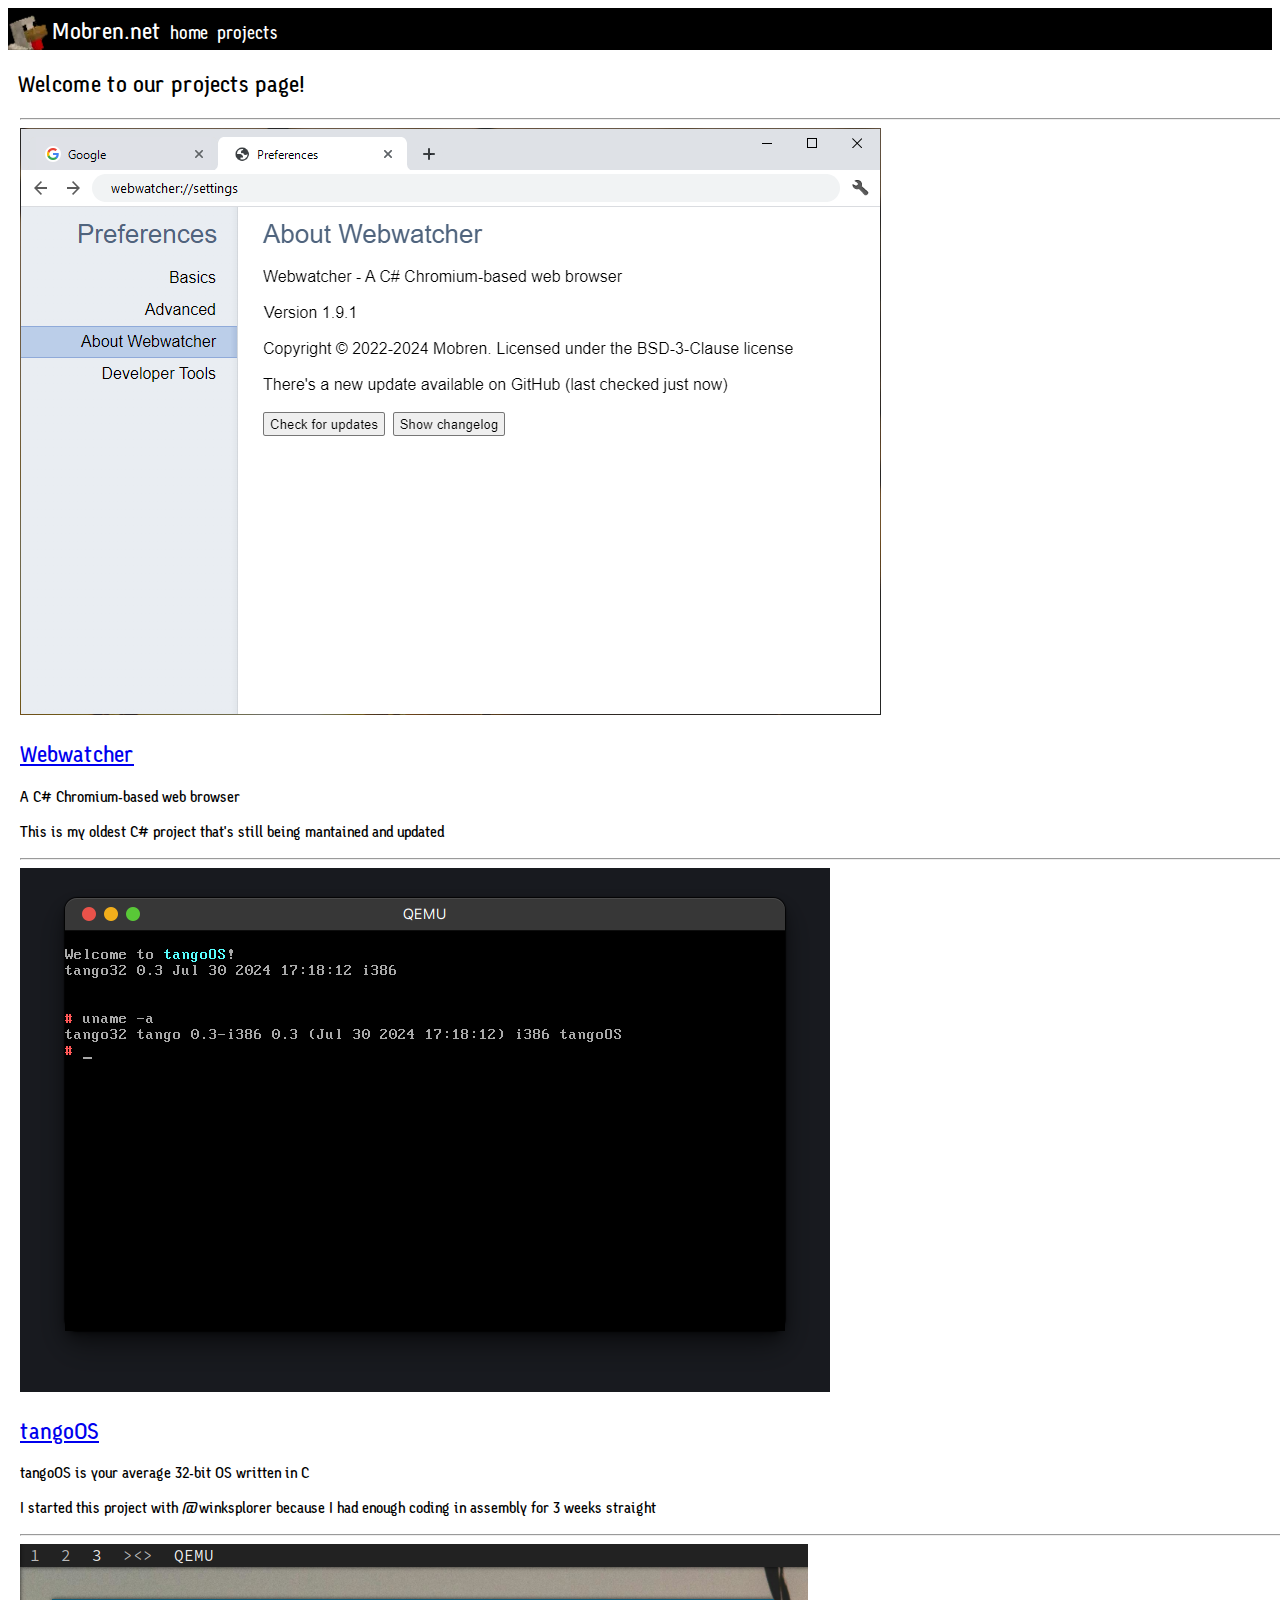
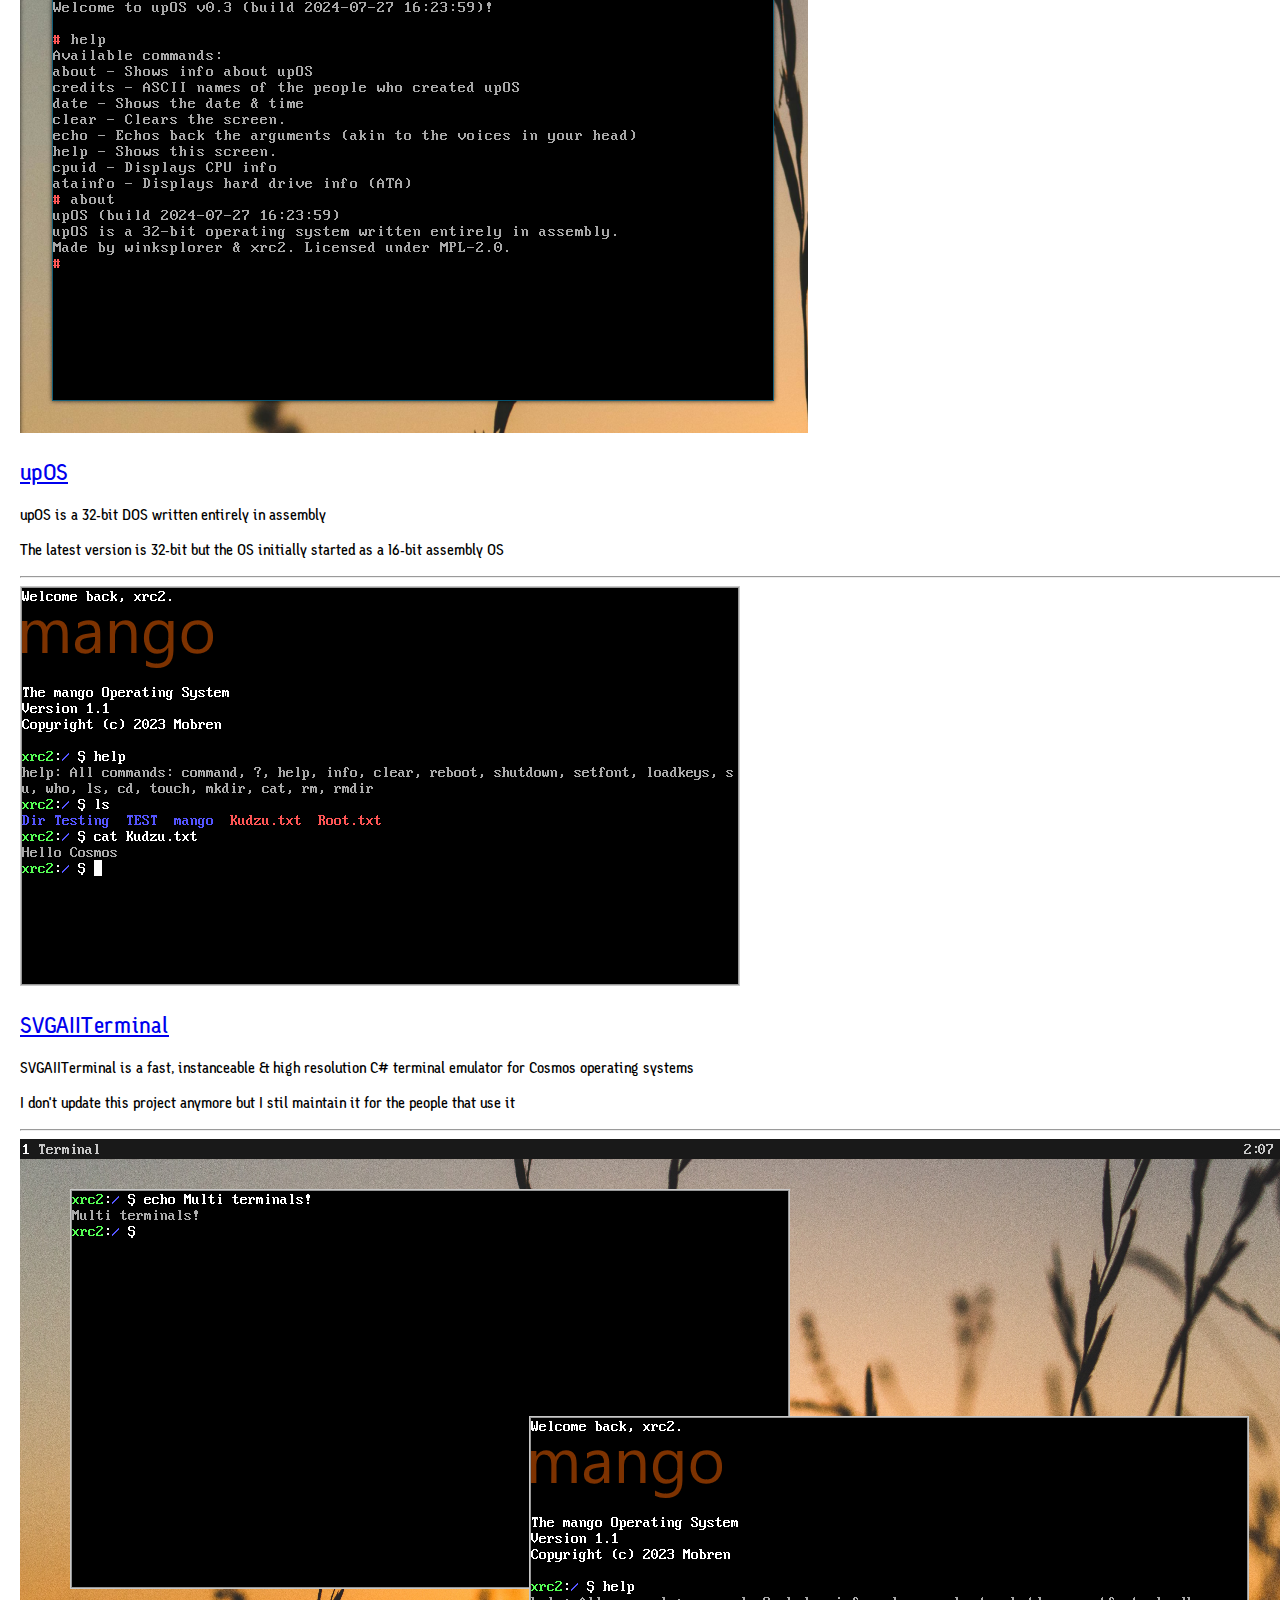
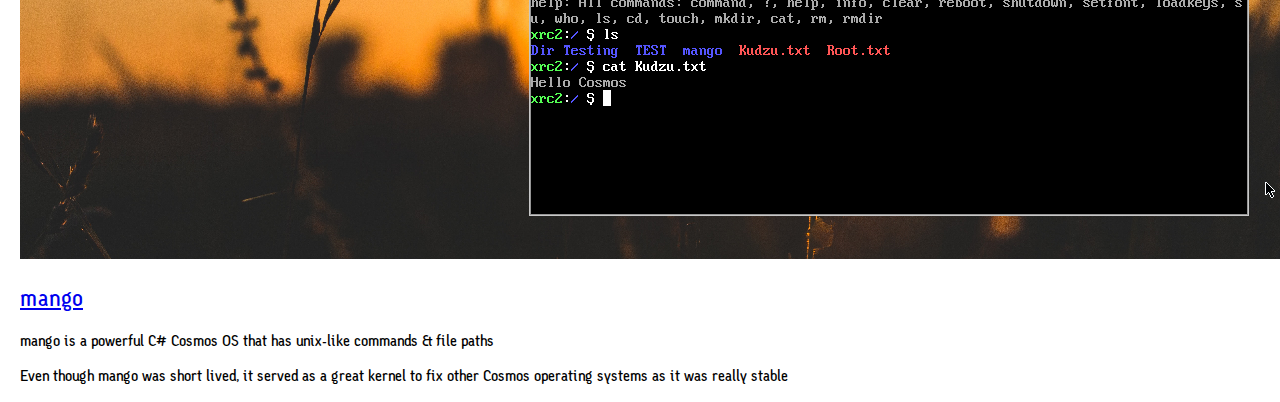
==== projects.html @ 7e802a9a "Add projects part 1" ====
<!DOCTYPE html>
<html>
    <head>
        <meta charset="utf-8">
        <title>homepage - mobren.net</title>
        <link href='style.css' rel="stylesheet">
    </head>

    <body>
        <header style="background-color:black; height:42px">
            <div>
                <img src="assets/logo.webp">
                <h2 style="display:inline-block; position:relative; top:-11px; color:white;">Mobren.net</h2>
                <h3 style="display:inline-block; position:relative; top:-11px; left:5px;"><a style="color:white; text-decoration: none;" href="index.html">home</a></h3>
                <h3 style="display:inline-block; position:relative; top:-11px; left:10px;"><a style="color:white; text-decoration: none;" href="projects.html">projects</a></h3>
            </div>
        </header>

        <div style="position:relative; left: 12px">
            <h2 style="position:relative; left:-2px">Welcome to our projects page!</h2>
            <hr>
            <div>
                <img src="assets/Webwatcher.png">
                <h2><a href="https://github.com/9xbt/Webwatcher">Webwatcher</a><br></h2>
                <p>A C# Chromium-based web browser</p>
                <p>This is my oldest C# project that's still being mantained and updated</p>
            </div>
            <hr>
            <div>
                <img src="assets/tangoOS.png">
                <h2><a href="https://github.com/9xbt/tangoOS">tangoOS</a><br></h2>
                <p>tangoOS is your average 32-bit OS written in C</p>
                <p>I started this project with @winksplorer because I had enough coding in assembly for 3 weeks straight</p>
            </div>
            <hr>
            <div>
                <img src="assets/upOS.png">
                <h2><a href="https://github.com/9xbt/upOS">upOS</a><br></h2>
                <p>upOS is a 32-bit DOS written entirely in assembly</p>
                <p>The latest version is 32-bit but the OS initially started as a 16-bit assembly OS</p>
            </div>
            <hr>
            <div>
                <img src="assets/SVGAIITerminal.png">
                <h2><a href="https://github.com/9xbt/SVGAIITerminal">SVGAIITerminal</a><br></h2>
                <p>SVGAIITerminal is a fast, instanceable & high resolution C# terminal emulator for Cosmos operating systems</p>
                <p>I don't update this project anymore but I stil maintain it for the people that use it</p>
            </div>
            <hr>
            <div>
                <img src="assets/mango.png">
                <h2><a href="https://github.com/9xbt/mango">mango</a><br></h2>
                <p>mango is a powerful C# Cosmos OS that has unix-like commands & file paths</p>
                <p>Even though mango was short lived, it served as a great kernel to fix other Cosmos operating systems as it was really stable</p>
            </div>
        </div>
    </body>
</html>
---- style.css ----
@font-face {
	font-family: 'SGI';
    src: url("assets/SGI-Bold.ttf") format(truetype);
    font-weight: bold;
}

body {
    font-family: 'SGI';
}
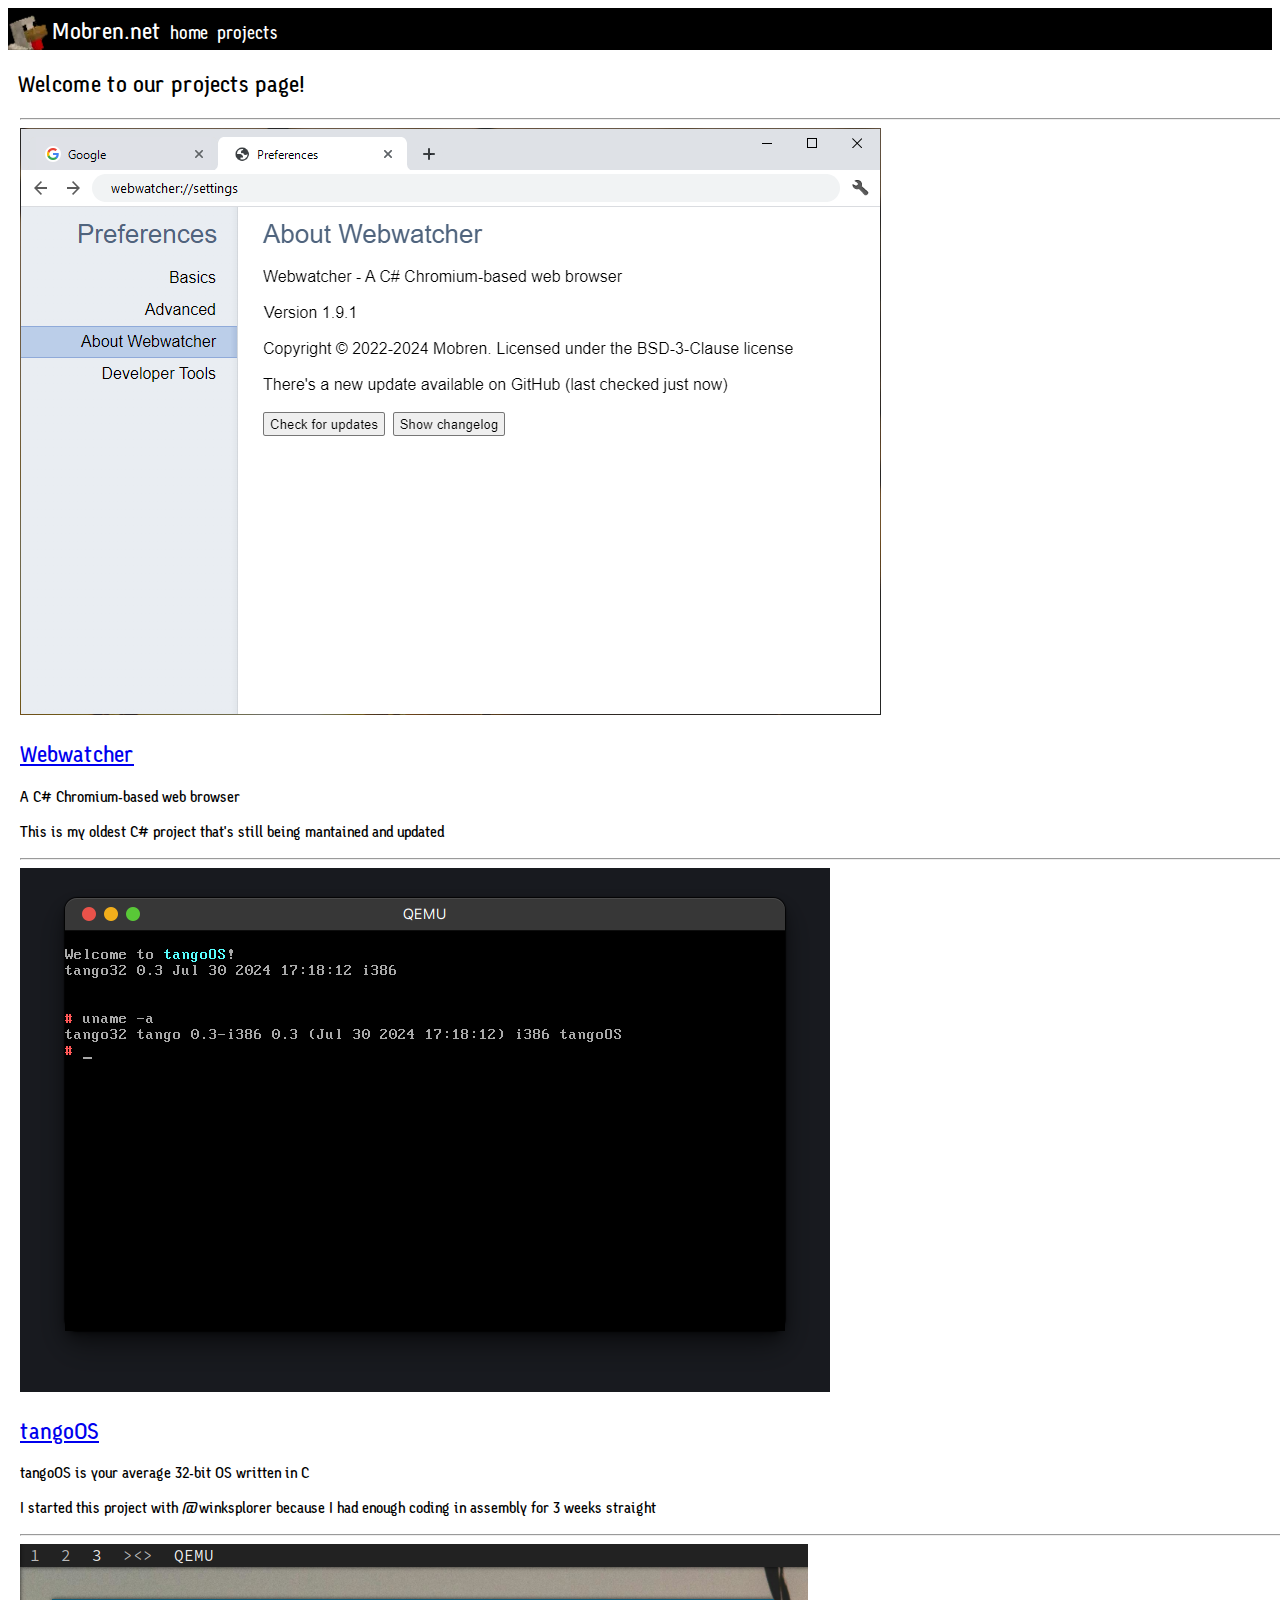
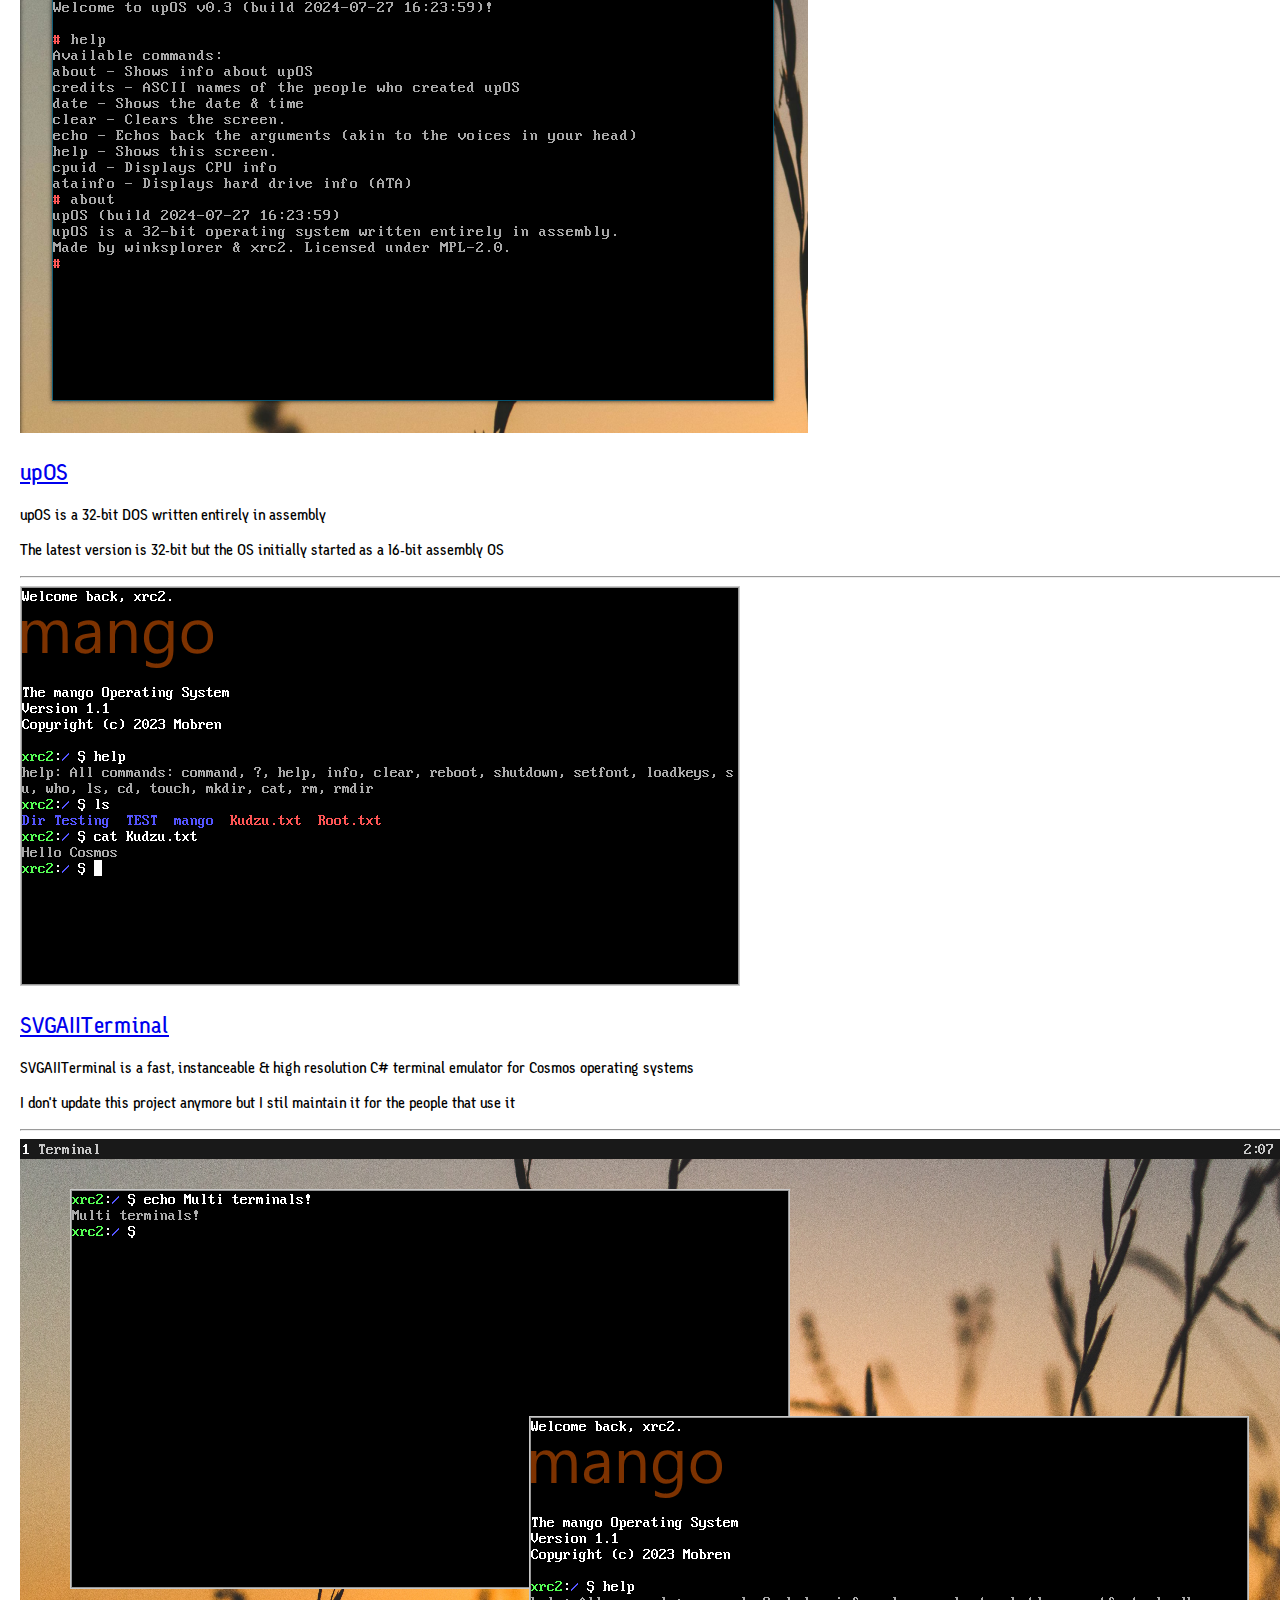
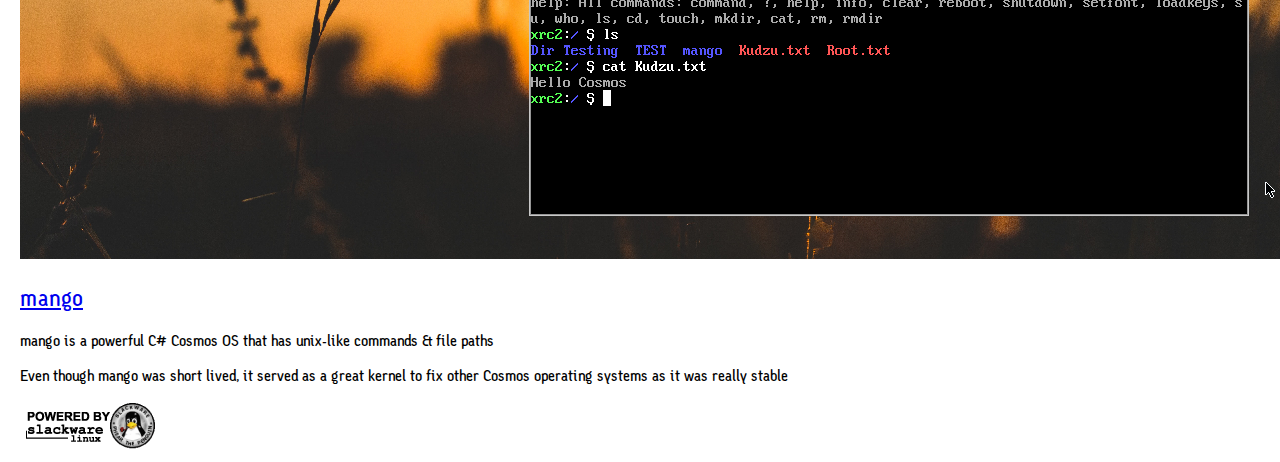
==== commit 6749dc80: "slackware" ====
--- a/projects.html
+++ b/projects.html
@@ -53,6 +53,8 @@
                 <p>mango is a powerful C# Cosmos OS that has unix-like commands & file paths</p>
                 <p>Even though mango was short lived, it served as a great kernel to fix other Cosmos operating systems as it was really stable</p>
             </div>
+
+            <img src="assets/slackpow.gif">
         </div>
     </body>
 </html>
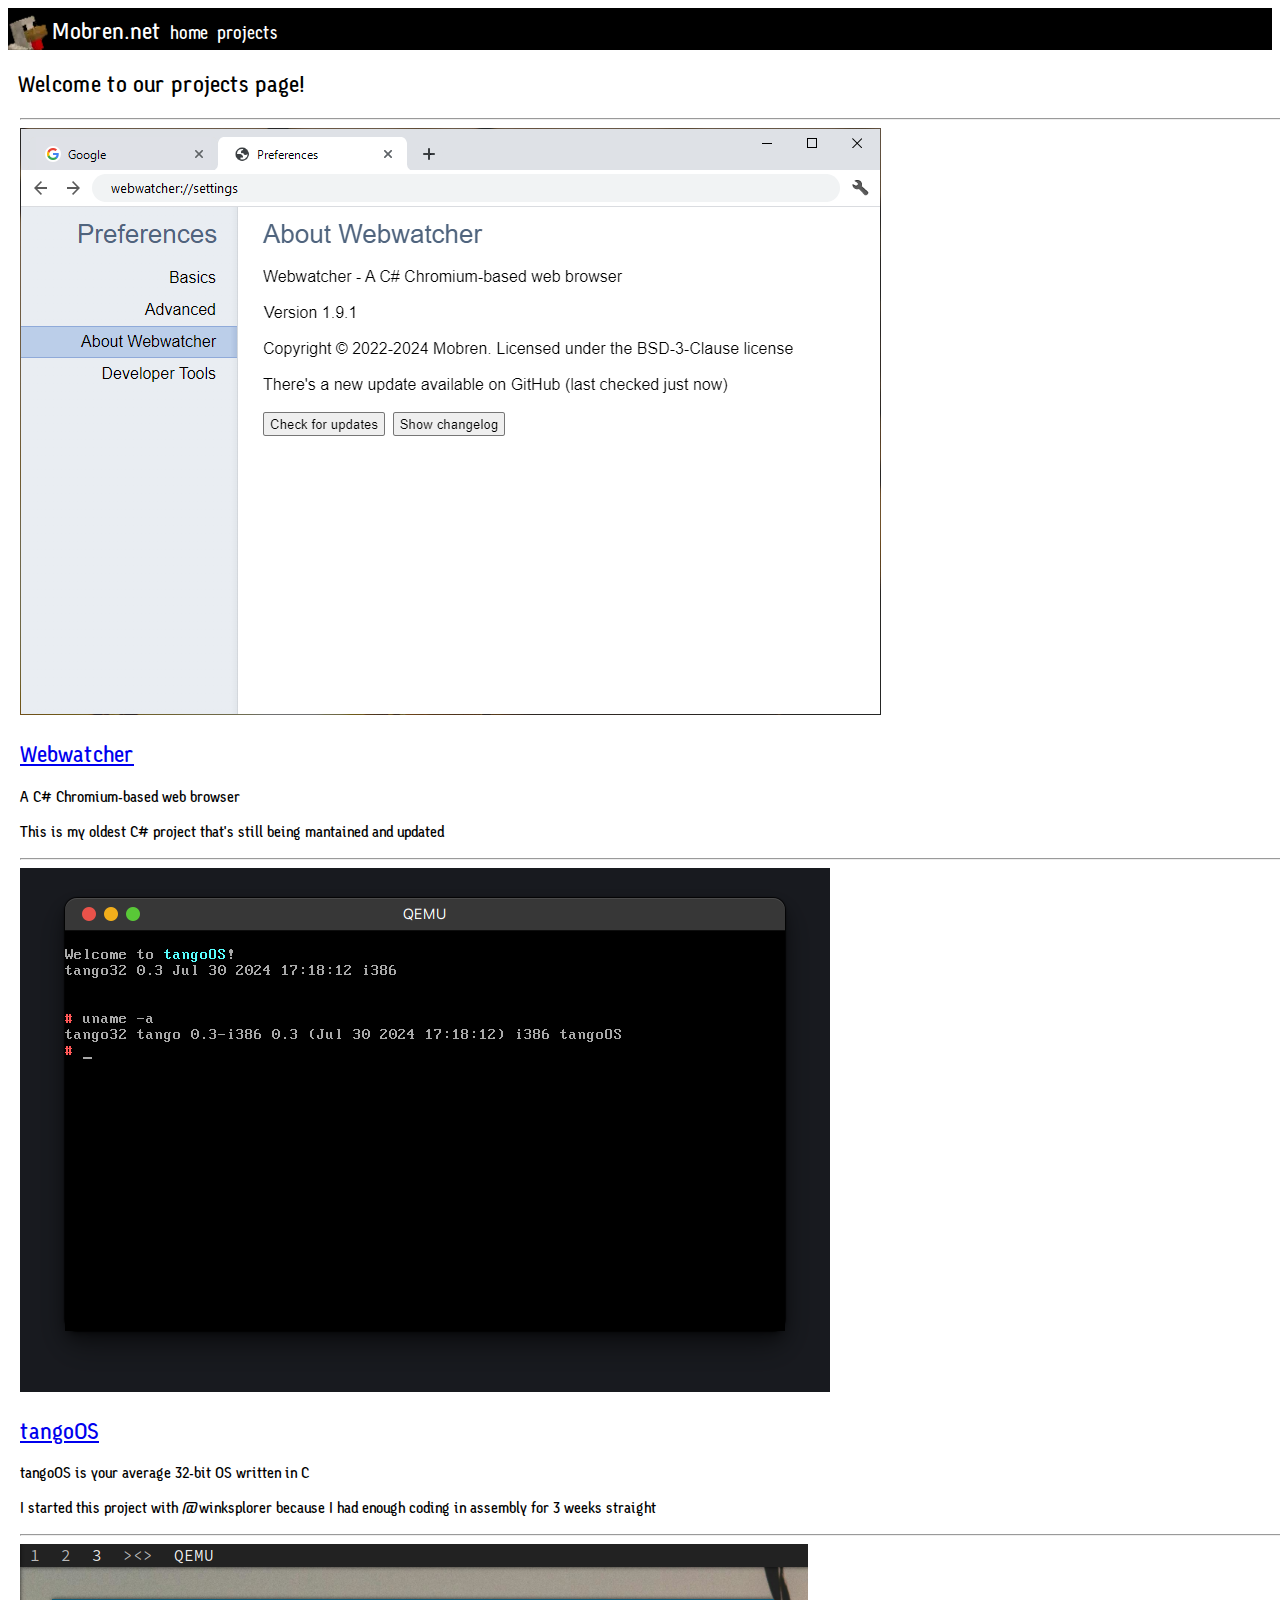
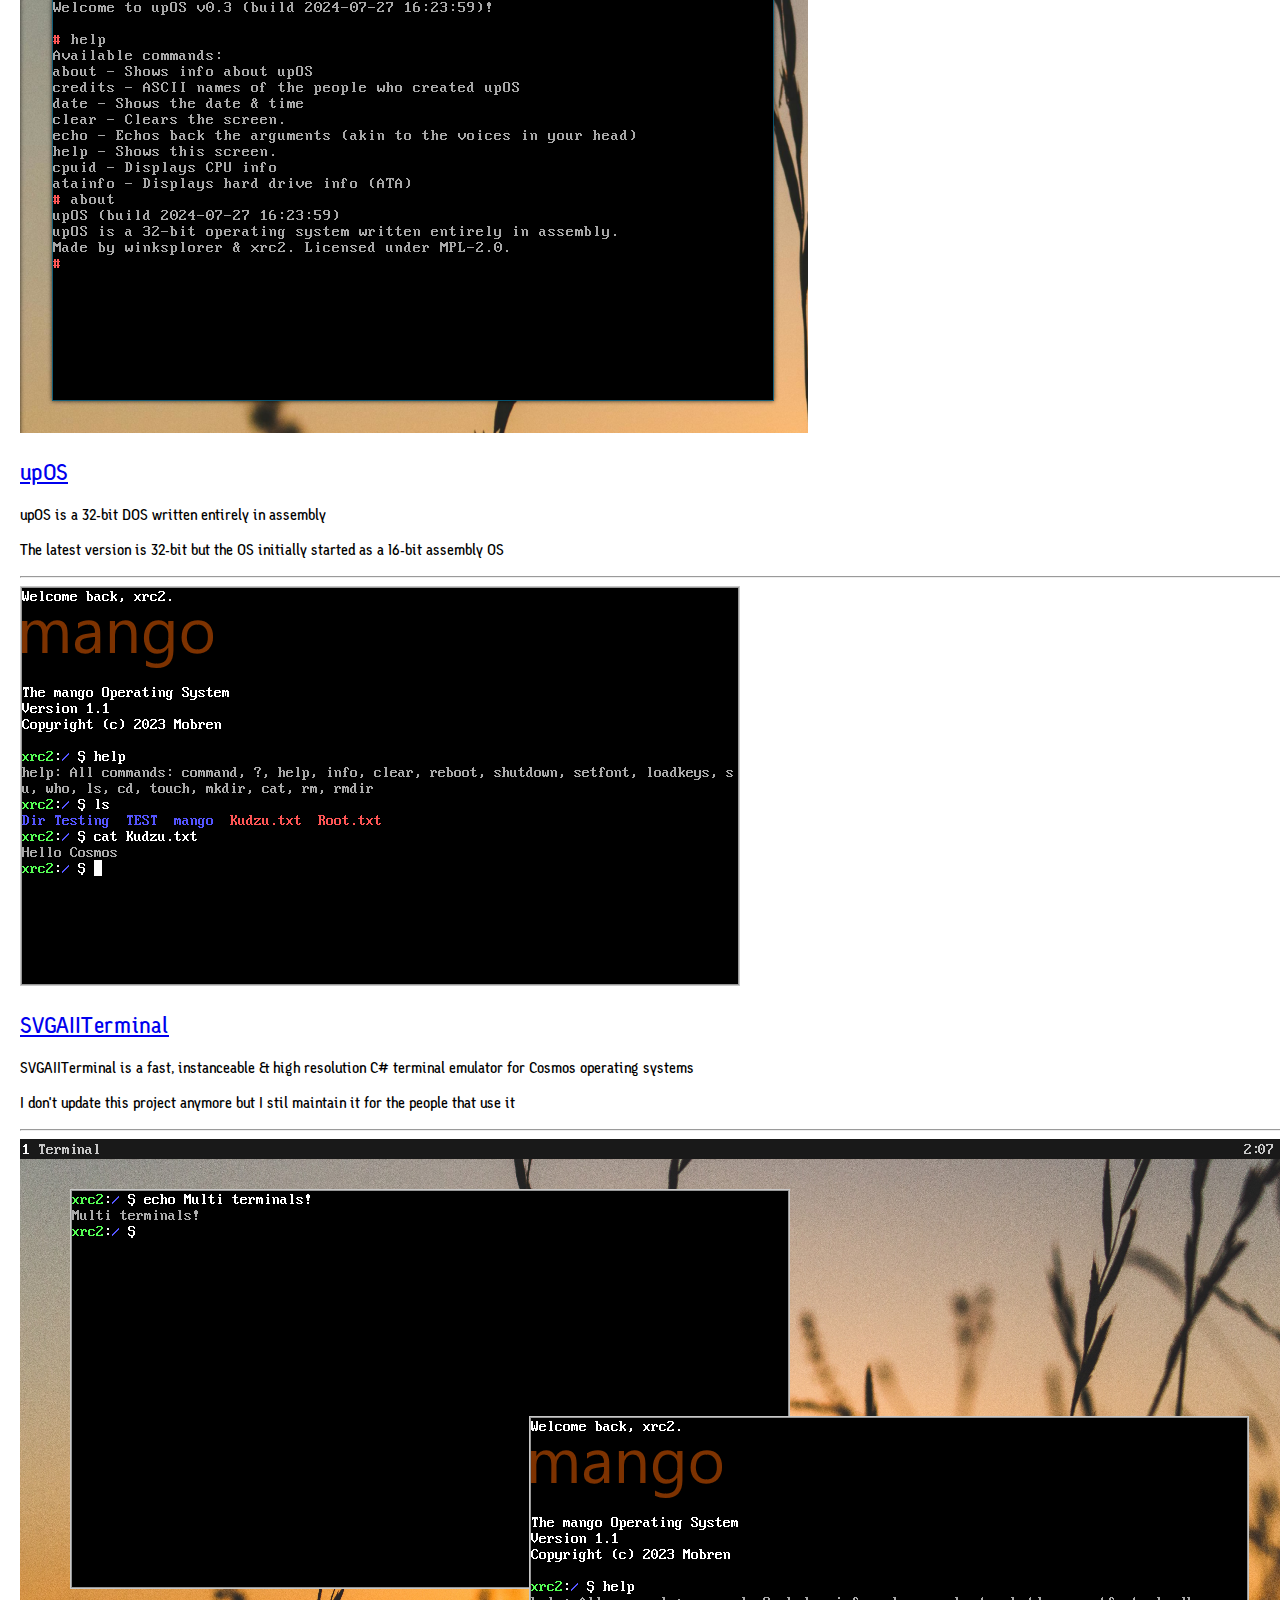
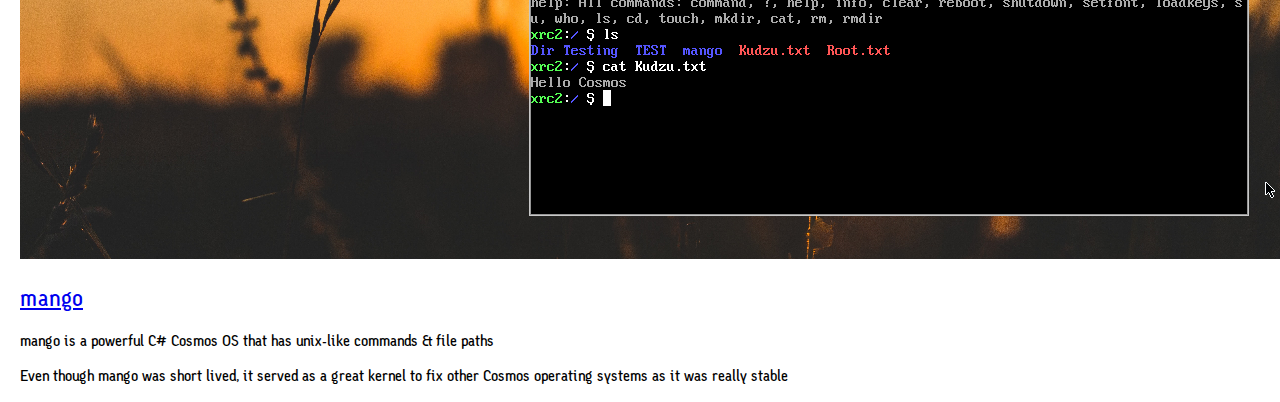
==== commit 069ffc8e: "website: remove slackpow" ====
--- a/projects.html
+++ b/projects.html
@@ -53,8 +53,6 @@
                 <p>mango is a powerful C# Cosmos OS that has unix-like commands & file paths</p>
                 <p>Even though mango was short lived, it served as a great kernel to fix other Cosmos operating systems as it was really stable</p>
             </div>
-
-            <img src="assets/slackpow.gif">
         </div>
     </body>
 </html>
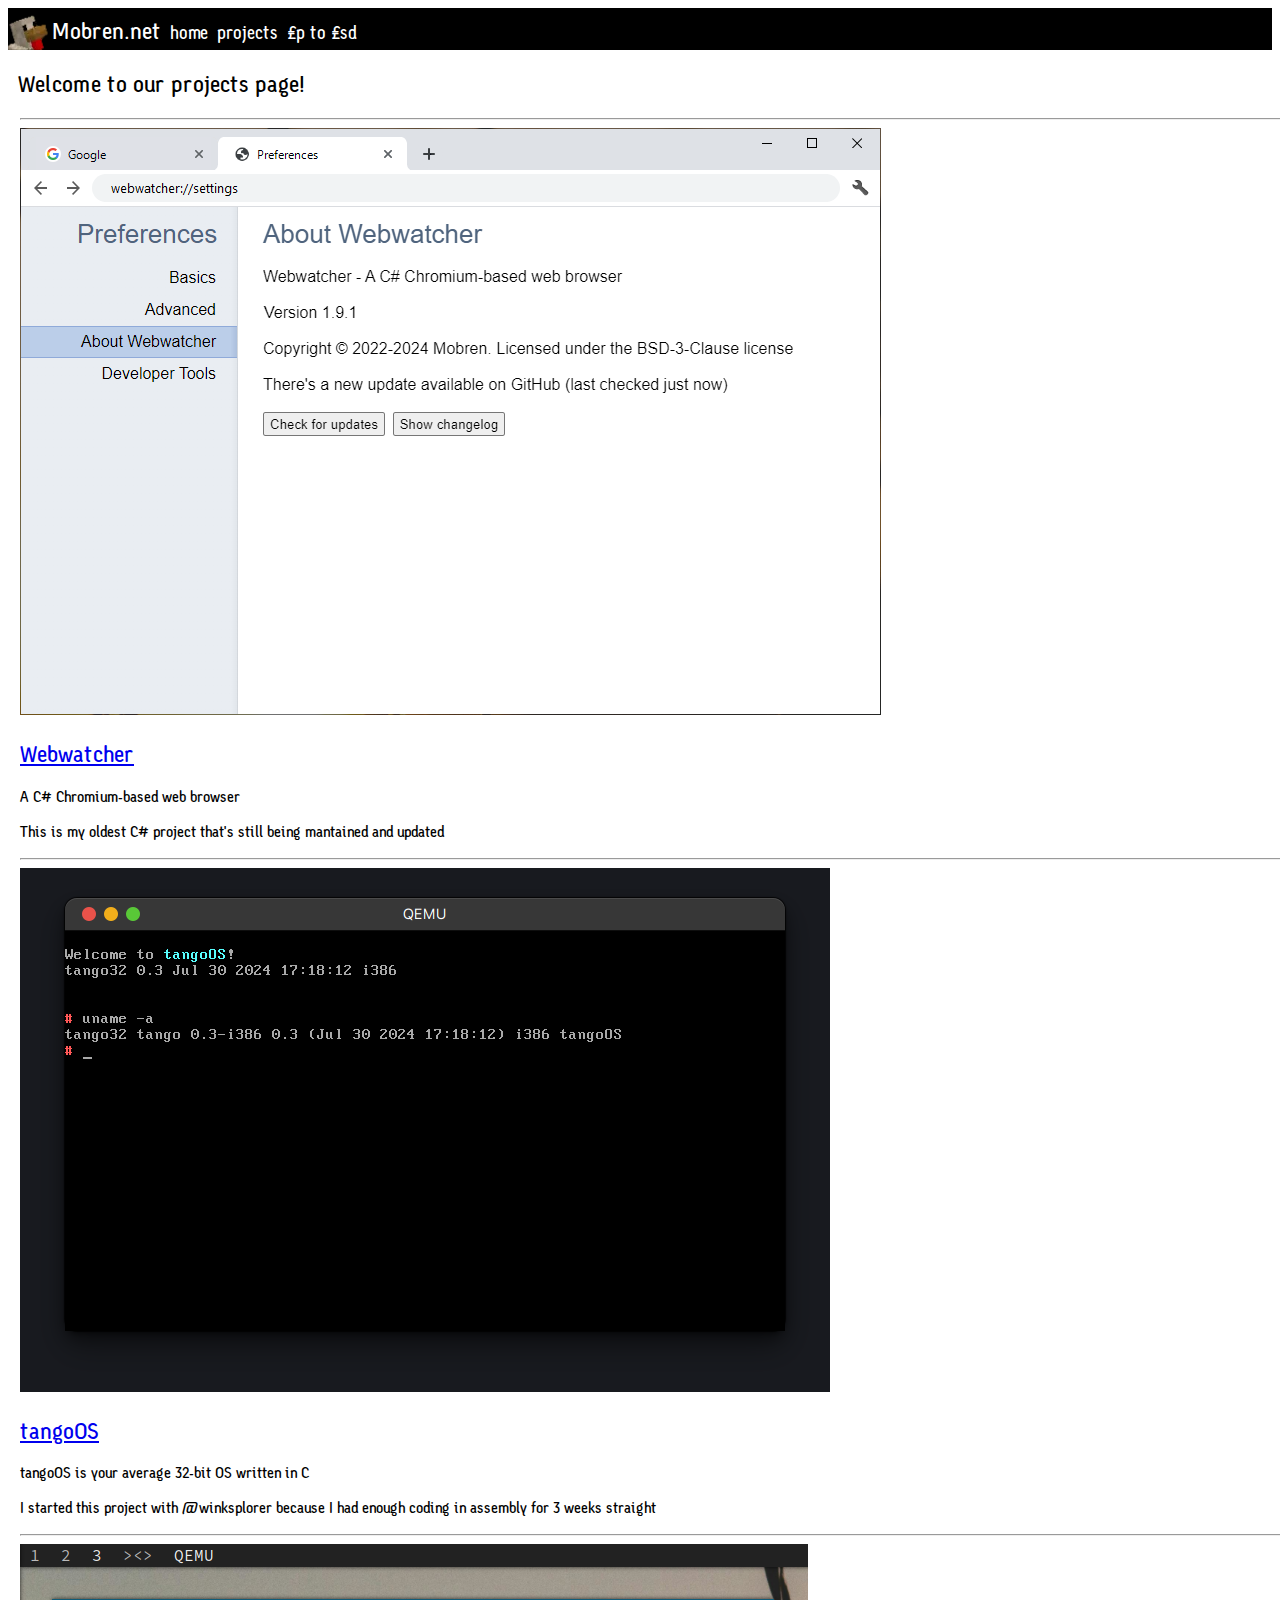
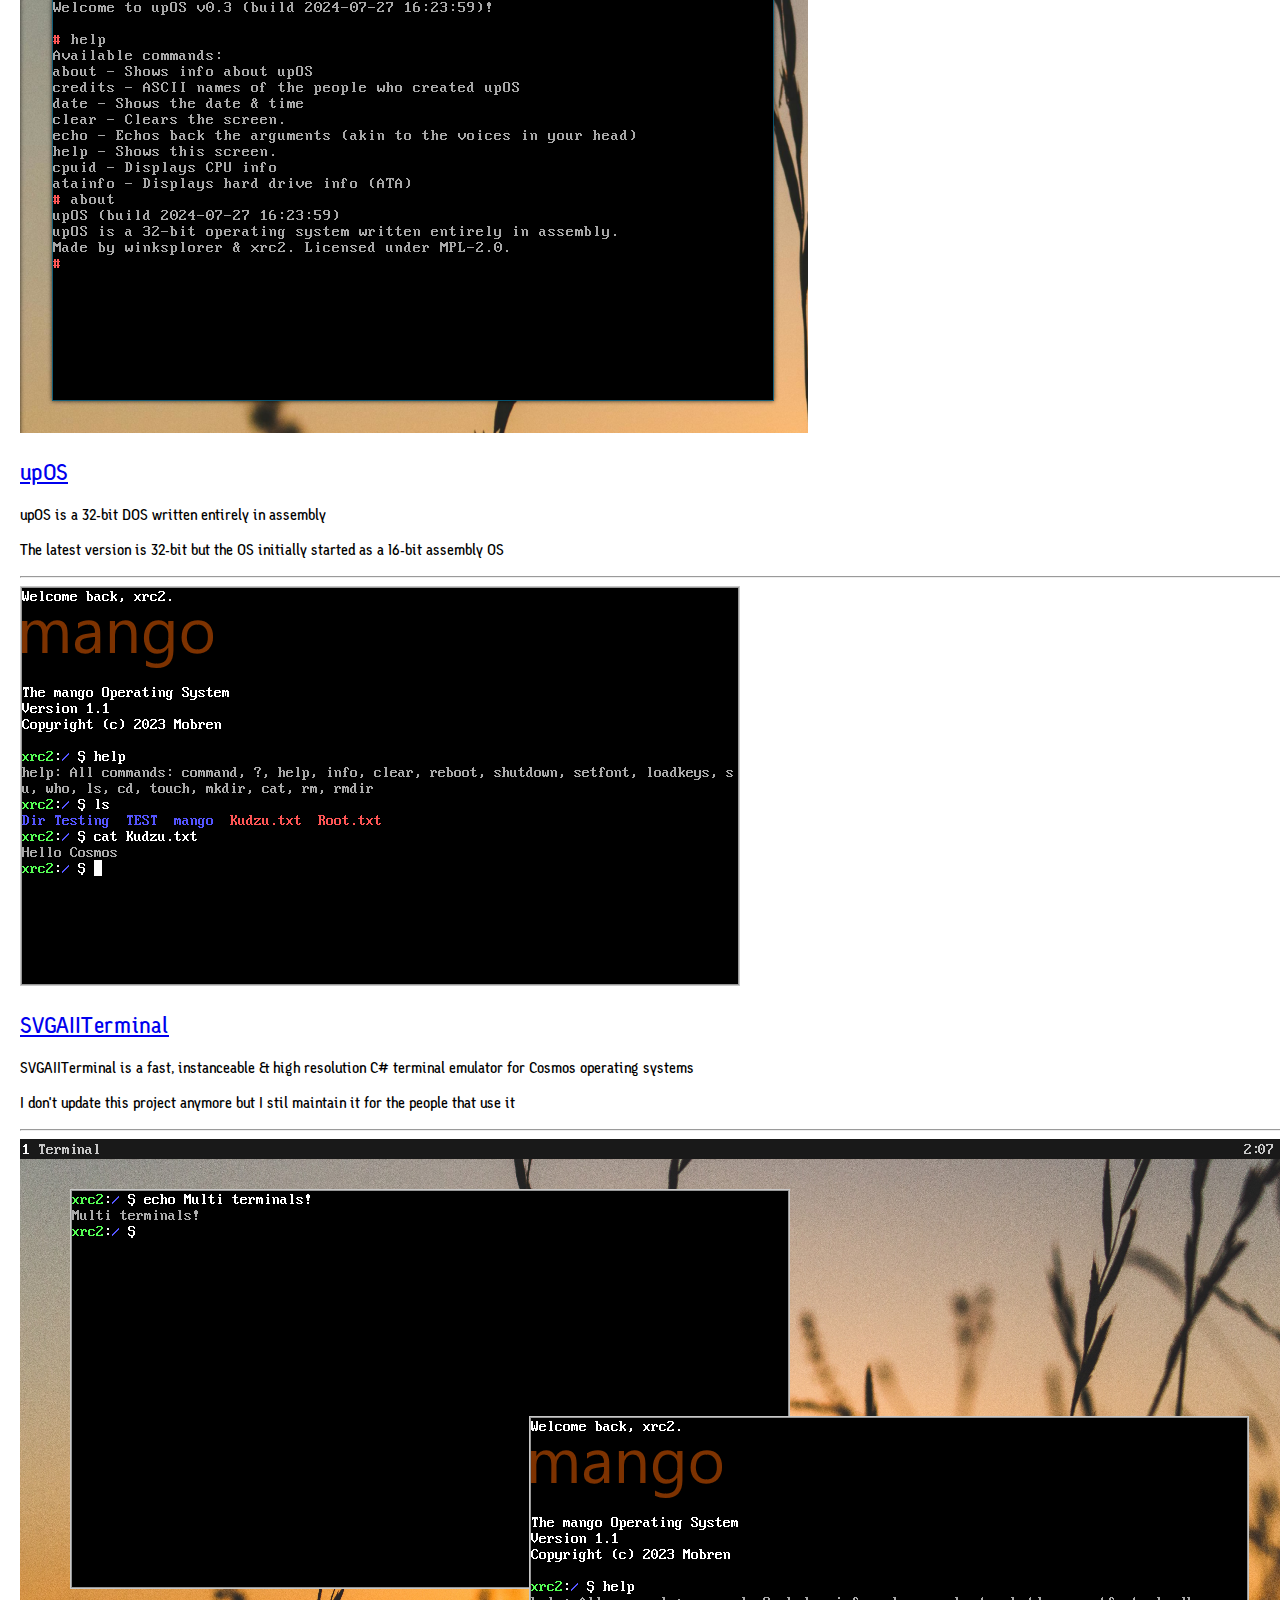
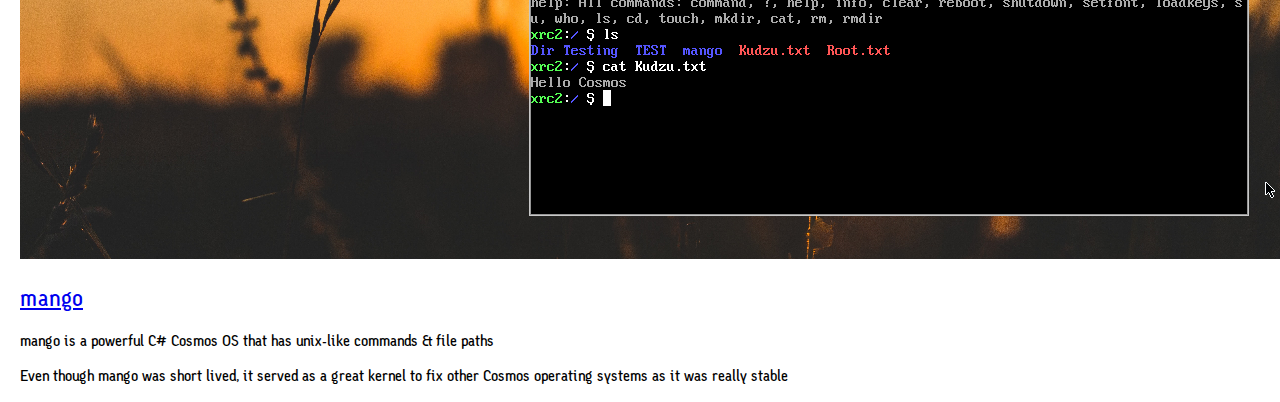
==== commit f8fb1bf0: "website: bug fix" ====
--- a/projects.html
+++ b/projects.html
@@ -11,8 +11,9 @@
             <div>
                 <img src="assets/logo.webp">
                 <h2 style="display:inline-block; position:relative; top:-11px; color:white;">Mobren.net</h2>
-                <h3 style="display:inline-block; position:relative; top:-11px; left:5px;"><a style="color:white; text-decoration: none;" href="index.html">home</a></h3>
-                <h3 style="display:inline-block; position:relative; top:-11px; left:10px;"><a style="color:white; text-decoration: none;" href="projects.html">projects</a></h3>
+                <h3 style="display:inline-block; position:relative; top:-11px; left:5px;"><a style="color:white; text-decoration: none;" href="https://9xbt.github.io/index.html">home</a></h3>
+                <h3 style="display:inline-block; position:relative; top:-11px; left:10px;"><a style="color:white; text-decoration: none;" href="https://9xbt.github.io/projects.html">projects</a></h3>
+                <h3 style="display:inline-block; position:relative; top:-11px; left:15px;"><a style="color:white; text-decoration: none;" href="https://9xbt.github.io/decimal-to-lsd">£p to £sd</a></h3>
             </div>
         </header>
 
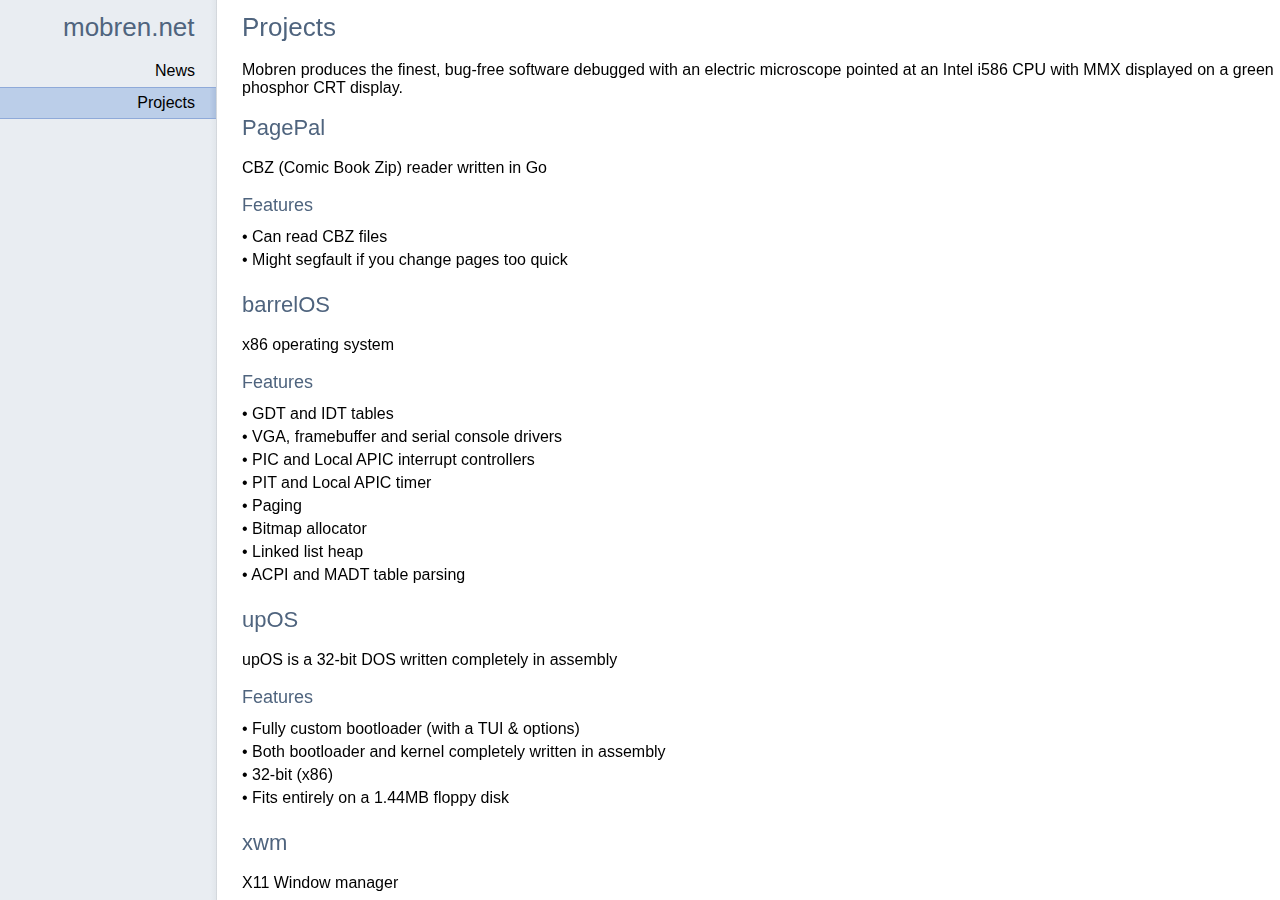
==== commit eb8e36ad: "Rewrite" ====
--- a/projects.html
+++ b/projects.html
@@ -2,58 +2,220 @@
 <html>
     <head>
         <meta charset="utf-8">
-        <title>homepage - mobren.net</title>
-        <link href='style.css' rel="stylesheet">
+        <link rel="stylesheet" href="style.css">
+        <title>Projects - www.mobren.net</title>
     </head>
-
     <body>
-        <header style="background-color:black; height:42px">
-            <div>
-                <img src="assets/logo.webp">
-                <h2 style="display:inline-block; position:relative; top:-11px; color:white;">Mobren.net</h2>
-                <h3 style="display:inline-block; position:relative; top:-11px; left:5px;"><a style="color:white; text-decoration: none;" href="https://9xbt.github.io/index.html">home</a></h3>
-                <h3 style="display:inline-block; position:relative; top:-11px; left:10px;"><a style="color:white; text-decoration: none;" href="https://9xbt.github.io/projects.html">projects</a></h3>
-                <h3 style="display:inline-block; position:relative; top:-11px; left:15px;"><a style="color:white; text-decoration: none;" href="https://9xbt.github.io/decimal-to-lsd">£p to £sd</a></h3>
-            </div>
-        </header>
-
-        <div style="position:relative; left: 12px">
-            <h2 style="position:relative; left:-2px">Welcome to our projects page!</h2>
-            <hr>
-            <div>
-                <img src="assets/Webwatcher.png">
-                <h2><a href="https://github.com/9xbt/Webwatcher">Webwatcher</a><br></h2>
-                <p>A C# Chromium-based web browser</p>
-                <p>This is my oldest C# project that's still being mantained and updated</p>
-            </div>
-            <hr>
-            <div>
-                <img src="assets/tangoOS.png">
-                <h2><a href="https://github.com/9xbt/tangoOS">tangoOS</a><br></h2>
-                <p>tangoOS is your average 32-bit OS written in C</p>
-                <p>I started this project with @winksplorer because I had enough coding in assembly for 3 weeks straight</p>
-            </div>
-            <hr>
-            <div>
-                <img src="assets/upOS.png">
-                <h2><a href="https://github.com/9xbt/upOS">upOS</a><br></h2>
-                <p>upOS is a 32-bit DOS written entirely in assembly</p>
-                <p>The latest version is 32-bit but the OS initially started as a 16-bit assembly OS</p>
-            </div>
-            <hr>
-            <div>
-                <img src="assets/SVGAIITerminal.png">
-                <h2><a href="https://github.com/9xbt/SVGAIITerminal">SVGAIITerminal</a><br></h2>
-                <p>SVGAIITerminal is a fast, instanceable & high resolution C# terminal emulator for Cosmos operating systems</p>
-                <p>I don't update this project anymore but I stil maintain it for the people that use it</p>
-            </div>
-            <hr>
-            <div>
-                <img src="assets/mango.png">
-                <h2><a href="https://github.com/9xbt/mango">mango</a><br></h2>
-                <p>mango is a powerful C# Cosmos OS that has unix-like commands & file paths</p>
-                <p>Even though mango was short lived, it served as a great kernel to fix other Cosmos operating systems as it was really stable</p>
-            </div>
+        <div class="navbar">
+            <h2 style="margin-left: 63px; margin-top: 12px">mobren.net</h2>
+            <ul class="navbar_list">
+                <li><a href="index.html?disable_animations"><span id="navbar_text">News</span></a></li>
+                <li><a href="projects.html?disable_animations" style="background-image: url(sel.png)"><span id="navbar_text">Projects</span></a></li>
+            </ul>
+        </div>
+        <div class="changelog">
+            <h2>Projects</h2>
+            <br>
+            <p>Mobren produces the finest, bug-free software debugged with an electric microscope pointed at an Intel i586 CPU with MMX displayed on a green phosphor CRT display.</p>
+            <br>
+
+            <h3>PagePal</h3>
+            <br>
+            <p>CBZ (Comic Book Zip) reader written in Go</p>
+            <br>
+            <h4>Features</h4>
+            <ul class="changelog_list">
+                <li class="changelog_list">• Can read CBZ files</li>
+                <li class="changelog_list">• Might segfault if you change pages too quick</li>
+            </ul>
+            <br>
+
+            <h3>barrelOS</h3>
+            <br>
+            <p>x86 operating system</p>
+            <br>
+            <h4>Features</h4>
+            <ul class="changelog_list">
+                <li class="changelog_list">• GDT and IDT tables</li>
+                <li class="changelog_list">• VGA, framebuffer and serial console drivers</li>
+                <li class="changelog_list">• PIC and Local APIC interrupt controllers</li>
+                <li class="changelog_list">• PIT and Local APIC timer</li>
+                <li class="changelog_list">• Paging</li>
+                <li class="changelog_list">• Bitmap allocator</li>
+                <li class="changelog_list">• Linked list heap</li>
+                <li class="changelog_list">• ACPI and MADT table parsing</li>
+            </ul>
+            <br>
+
+            <h3>upOS</h3>
+            <br>
+            <p>upOS is a 32-bit DOS written completely in assembly</p>
+            <br>
+            <h4>Features</h4>
+            <ul class="changelog_list">
+                <li class="changelog_list">• Fully custom bootloader (with a TUI & options)</li>
+                <li class="changelog_list">• Both bootloader and kernel completely written in assembly</li>
+                <li class="changelog_list">• 32-bit (x86)</li>
+                <li class="changelog_list">• Fits entirely on a 1.44MB floppy disk</li>
+            </ul>
+            <br>
+
+            <h3>xwm</h3>
+            <br>
+            <p>X11 Window manager</p>
+            <br>
+            <h4>Features</h4>
+            <ul class="changelog_list">
+                <li class="changelog_list">• It's a window manager</li>
+                <li class="changelog_list">• Windows 9x look and feel</li>
+            </ul>
+            <br>
+
+            <h3>GrapeOS</h3>
+            <br>
+            <p>A MacOS 8 styled 32-bit C# operating system</p>
+            <br>
+            <h4>Features</h4>
+            <ul class="changelog_list">
+                <li class="changelog_list">• "Working" window manager</li>
+                <li class="changelog_list">• Example app and SVGAIITerminal-based app</li>
+            </ul>
+            <br>
+            
+            <h3>GrapeGL</h3>
+            <br>
+            <p>A powerful & lightweight graphics library based on PrismAPI</p>
+            <br>
+            <h4>Features</h4>
+            <ul class="changelog_list">
+                <li class="changelog_list">• PrismAPI bug fixes</li>
+                <li class="changelog_list">• ACF (Advanced Cosmos Font) support</li>
+            </ul>
+            <br>
+
+            <h3>Webwatcher</h3>
+            <br>
+            <p>A C# Chromium-based web browser</p>
+            <br>
+            <h4>Features</h4>
+            <ul class="changelog_list">
+                <li class="changelog_list">• Based on the Chromium framework since v1.2</li>
+                <li class="changelog_list">• Google account support since v.4</li>
+                <li class="changelog_list">• Uses .NET Framework 4.8 since v1.6</li>
+                <li class="changelog_list">• Settings page, introduced in v1.7</li>
+                <li class="changelog_list">• Supports Google search (v1.8), DuckDuckGo (v1.9) and Yahoo! (v1.9.2)</li>
+                <li class="changelog_list">• Tabs support since v1.9</li>
+            </ul>
+            <br>
+
+            <h3>SVGAIITerminal</h3>
+            <br>
+            <p>A fast, instanceable & high resolution C# terminal emulator for Cosmos operating systems</p>
+            <br>
+            <h4>Features</h4>
+            <ul class="changelog_list">
+                <li class="changelog_list">• Double buffering</li>
+                <li class="changelog_list">• Both VMware SVGAII and VBE support</li>
+                <li class="changelog_list">• BitFont and ACF (Advanced Cosmos Font) support</li>
+            </ul>
+            <br>
+
+            <h3>TangoOS</h3>
+            <br>
+            <p>tangoOS is your average 32-bit OS written in C</p>
+            <br>
+            <h4>Features</h4>
+            <ul class="changelog_list">
+                <li class="changelog_list">• GDT and IDT tables</li>
+                <li class="changelog_list">• VGA and serial console driver</li>
+                <li class="changelog_list">• 8259 PIC support</li>
+                <li class="changelog_list">• 8253/8254 PIT support</li>
+                <li class="changelog_list">• Bitmap allocator</li>
+                <li class="changelog_list">• Linked list heap</li>
+                <li class="changelog_list">• ATA disk support</li>
+                <li class="changelog_list">• PS/2 keyboard driver</li>
+                <li class="changelog_list">• Shell with built-in commands</li>
+            </ul>
+            <br>
+
+            <h3>Medlar64</h3>
+            <br>
+            <p>A 64-bit operating system written from scratch with its own kernel in C</p>
+            <br>
+            <h4>Features</h4>
+            <ul class="changelog_list">
+                <li class="changelog_list">• GDT and IDT tables</li>
+                <li class="changelog_list">• Framebuffer and serial console driver</li>
+                <li class="changelog_list">• PIC and Local APIC interrupt controllers</li>
+                <li class="changelog_list">• PIT and Local APIC timer</li>
+                <li class="changelog_list">• Paging</li>
+                <li class="changelog_list">• Bitmap allocator</li>
+                <li class="changelog_list">• Linked list heap</li>
+                <li class="changelog_list">• PS/2 keyboard driver</li>
+            </ul>
+            <br>
+
+            <h3>tinyboot</h3>
+            <br>
+            <p>tinyboot is a very small bootloader for i8086/i8088 CPUs</p>
+            <br>
+            <h4>Features</h4>
+            <ul class="changelog_list">
+                <li class="changelog_list">• Loads data from the disk at a specific address into memory</li>
+                <li class="changelog_list">• Supports i8086/i8088 CPUs</li>
+                <li class="changelog_list">• Is very tiny indeed</li>
+            </ul>
+            <br>
+
+            <h3>mango</h3>
+            <br>
+            <p>A powerful C# Cosmos OS that has unix-like commands & file paths</p>
+            <br>
+            <h4>Features</h4>
+            <ul class="changelog_list">
+                <li class="changelog_list">• Unix-like commands, type 'help' while in mango to list all of them</li>
+                <li class="changelog_list">• FAT12/16/32 support</li>
+                <li class="changelog_list">• Minimalistic dwm-esque desktop environment</li>
+            </ul>
+            <br>
+
+            <h3>9xCode</h3>
+            <br>
+            <p>9xCode is an interpreted programming language that allows you to make simple programs using the console</p>
+            <br>
+            <h4>Features</h4>
+            <ul class="changelog_list">
+                <li class="changelog_list">• Runs on Windows and GoOS</li>
+                <li class="changelog_list">• Has 4 data types: Int, Bool, String and Color</li>
+                <li class="changelog_list">• Has 5 built-in libraries: System, Console, Time, IO, Windows (on Windows) and GoOS (on GoOS)</li>
+            </ul>
+            <br>
+
+            <h3>kiwios</h3>
+            <br>
+            <p>An OS made in C that's as simple as eating a kiwi </p>
+            <br>
+            <h4>Features</h4>
+            <ul class="changelog_list">
+                <li class="changelog_list">• GDT and IDT tables</li>
+                <li class="changelog_list">• VGA console driver</li>
+                <li class="changelog_list">• 8259 PIC support</li>
+                <li class="changelog_list">• PS/2 keyboard driver</li>
+                <li class="changelog_list">• Shell with built-in commands</li>
+            </ul>
+            <br>
+
+            <h3>GoStudio on Windows</h3>
+            <br>
+            <p>A GoCode editor for Microsoft Windows</p>
+            <br>
+            <h4>Features</h4>
+            <ul class="changelog_list">
+                <li class="changelog_list">• Supports saving and loading files with the .goexe file format</li>
+                <li class="changelog_list">• Has a wiki link for the GoCode documentation</li>
+                <li class="changelog_list">• Has syntax highlighting</li>
+            </ul>
+            <br>
         </div>
     </body>
-</html>
+</html>--- a/style.css
+++ b/style.css
@@ -1,9 +1,138 @@
-@font-face {
-	font-family: 'SGI';
-    src: url("assets/SGI-Bold.ttf") format(truetype);
+/* Webwatcher 1.9 config stylesheet */
+/* Copyright (c) 2022-2024 Mobren */
+* {
+    margin: 0;
+    padding: 0;
+}
+
+body {
+    font-family: sans-serif;
+}
+
+h2 {
+    color: #4F647E;
+    font-weight: normal;
+    font-size: 26px;
+}
+
+h3 {
+    color: #4F647E;
+    font-weight: normal;
+    font-size: 22px;
+}
+
+h4 {
+    color: #4F647E;
+    font-weight: normal;
+    font-size: 18px;
+}
+
+ul.navbar_list {
+    list-style-type: none;
+    margin-top: 12px;
+}
+
+ul.changelog_list {
+    margin-top: 12px;
+}
+
+li.changelog_list {
+    margin-bottom: 5px;
+}
+
+li.changelog_sublist {
+    margin-bottom: 5px;
+    text-indent: 25px;
+}
+
+a:link, a:visited {
+    color: black;
+    width: 216px;
+    height: 32px;
+    line-height: 32px;
+    text-align: right;
+    text-decoration: none;
+    display: inline-block;
+}
+
+.reset_link {
+    all: unset;
+    color: inherit;
+    width: auto;
+    height: auto;
+    line-height: normal;
+    text-align: inherit;
+    text-decoration: none;
+    display: inline;
+}
+
+
+button {
+    height: 24px;
+    padding-left: 5px;
+    padding-right: 5px;
+}
+  
+a:hover, a:active {
+    background-image: url("sel_hover.png");
+}
+
+.bold {
     font-weight: bold;
 }
 
-body {
-    font-family: 'SGI';
+.homepage_type {
+    margin-left: 16px;
+    margin-bottom: 5px;
+}
+
+.homepage_url {
+    width: 300px;
+    height: 24px;
+    margin-left: 6px;
+    padding-left: 5px;
+    padding-right: 5px;
+}
+
+.navbar {
+    width: 217px;
+    height: 100%;
+    position: fixed;
+    background-image: linear-gradient(to right, #E9EDF2 0px, #E9EDF2 210px, #E1E6EB 216px, #C6C9CE 217px);
+}
+
+.navbar_with_animation {
+    animation-name: navbar_animation;
+    animation-duration: 0.5s;
+}
+
+.settings {
+    position: fixed;
+    left: 242px;
+    top: 12px;
+}
+
+.changelog {
+    position: fixed;
+    left: 242px;
+    top: 12px;
+    width: calc(100% - 242px);
+    height: 100%;
+    overflow-y: scroll;
+}
+
+#navbar_text {
+    margin-right: 21px;
+}
+
+@keyframes navbar_animation {
+    0% {
+        left: -217px;
+        top: 0px;
+    }
+
+    100% {
+        left: 0px;
+        top: 0px;
+    }
 }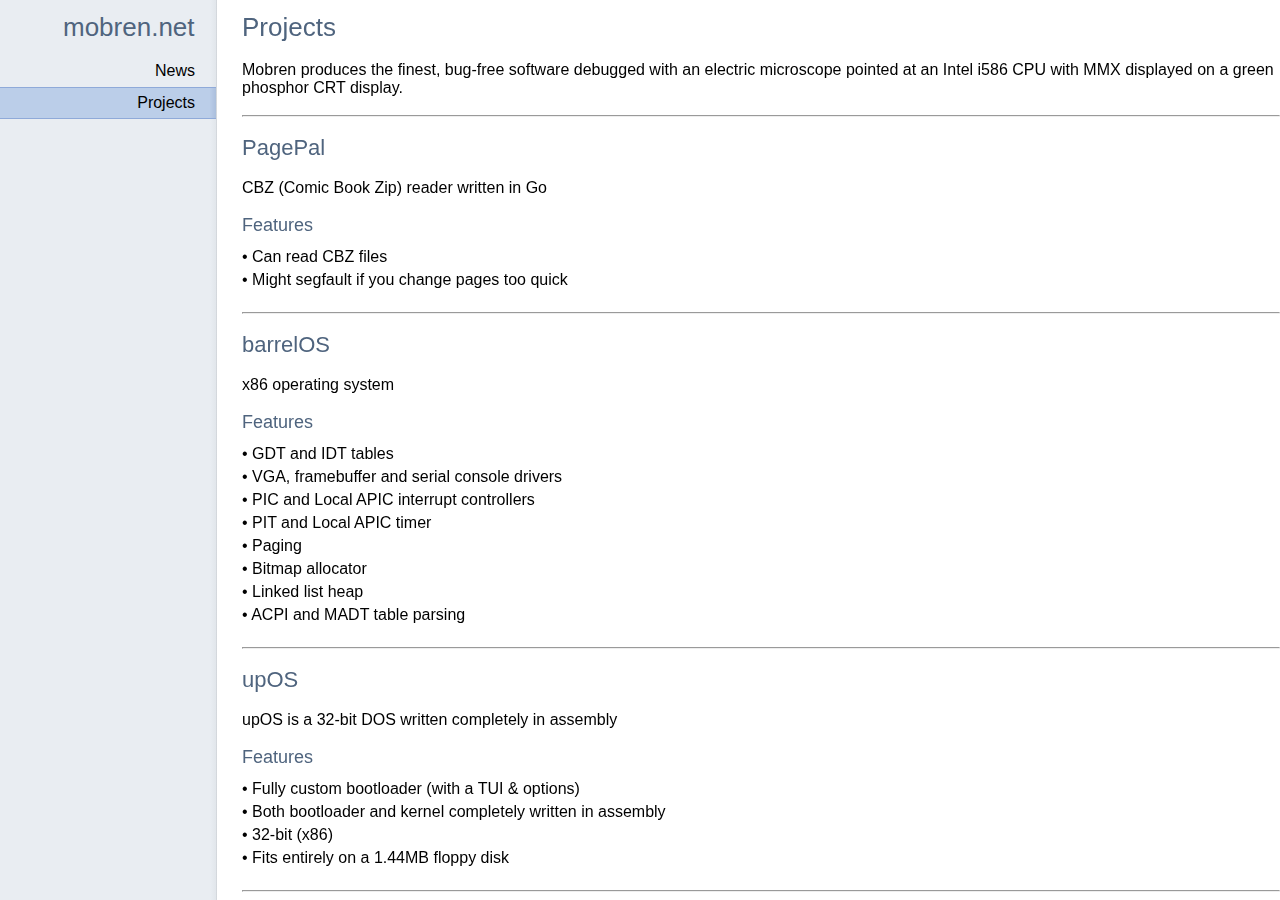
==== commit f62f652d: "Separation for blind grandmas" ====
--- a/projects.html
+++ b/projects.html
@@ -17,7 +17,8 @@
             <h2>Projects</h2>
             <br>
             <p>Mobren produces the finest, bug-free software debugged with an electric microscope pointed at an Intel i586 CPU with MMX displayed on a green phosphor CRT display.</p>
-            <br>
+            
+            <br><hr><br>
 
             <h3>PagePal</h3>
             <br>
@@ -28,8 +29,9 @@
                 <li class="changelog_list">• Can read CBZ files</li>
                 <li class="changelog_list">• Might segfault if you change pages too quick</li>
             </ul>
-            <br>
-
+
+            <br><hr><br>
+            
             <h3>barrelOS</h3>
             <br>
             <p>x86 operating system</p>
@@ -45,7 +47,8 @@
                 <li class="changelog_list">• Linked list heap</li>
                 <li class="changelog_list">• ACPI and MADT table parsing</li>
             </ul>
-            <br>
+            
+            <br><hr><br>
 
             <h3>upOS</h3>
             <br>
@@ -58,7 +61,8 @@
                 <li class="changelog_list">• 32-bit (x86)</li>
                 <li class="changelog_list">• Fits entirely on a 1.44MB floppy disk</li>
             </ul>
-            <br>
+            
+            <br><hr><br>
 
             <h3>xwm</h3>
             <br>
@@ -69,7 +73,8 @@
                 <li class="changelog_list">• It's a window manager</li>
                 <li class="changelog_list">• Windows 9x look and feel</li>
             </ul>
-            <br>
+            
+            <br><hr><br>
 
             <h3>GrapeOS</h3>
             <br>
@@ -80,7 +85,8 @@
                 <li class="changelog_list">• "Working" window manager</li>
                 <li class="changelog_list">• Example app and SVGAIITerminal-based app</li>
             </ul>
-            <br>
+            
+            <br><hr><br>
             
             <h3>GrapeGL</h3>
             <br>
@@ -91,7 +97,8 @@
                 <li class="changelog_list">• PrismAPI bug fixes</li>
                 <li class="changelog_list">• ACF (Advanced Cosmos Font) support</li>
             </ul>
-            <br>
+
+            <br><hr><br>
 
             <h3>Webwatcher</h3>
             <br>
@@ -106,7 +113,8 @@
                 <li class="changelog_list">• Supports Google search (v1.8), DuckDuckGo (v1.9) and Yahoo! (v1.9.2)</li>
                 <li class="changelog_list">• Tabs support since v1.9</li>
             </ul>
-            <br>
+            
+            <br><hr><br>
 
             <h3>SVGAIITerminal</h3>
             <br>
@@ -118,7 +126,8 @@
                 <li class="changelog_list">• Both VMware SVGAII and VBE support</li>
                 <li class="changelog_list">• BitFont and ACF (Advanced Cosmos Font) support</li>
             </ul>
-            <br>
+            
+            <br><hr><br>
 
             <h3>TangoOS</h3>
             <br>
@@ -136,7 +145,8 @@
                 <li class="changelog_list">• PS/2 keyboard driver</li>
                 <li class="changelog_list">• Shell with built-in commands</li>
             </ul>
-            <br>
+            
+            <br><hr><br>
 
             <h3>Medlar64</h3>
             <br>
@@ -153,7 +163,8 @@
                 <li class="changelog_list">• Linked list heap</li>
                 <li class="changelog_list">• PS/2 keyboard driver</li>
             </ul>
-            <br>
+            
+            <br><hr><br>
 
             <h3>tinyboot</h3>
             <br>
@@ -165,7 +176,8 @@
                 <li class="changelog_list">• Supports i8086/i8088 CPUs</li>
                 <li class="changelog_list">• Is very tiny indeed</li>
             </ul>
-            <br>
+            
+            <br><hr><br>
 
             <h3>mango</h3>
             <br>
@@ -177,7 +189,8 @@
                 <li class="changelog_list">• FAT12/16/32 support</li>
                 <li class="changelog_list">• Minimalistic dwm-esque desktop environment</li>
             </ul>
-            <br>
+            
+            <br><hr><br>
 
             <h3>9xCode</h3>
             <br>
@@ -189,7 +202,8 @@
                 <li class="changelog_list">• Has 4 data types: Int, Bool, String and Color</li>
                 <li class="changelog_list">• Has 5 built-in libraries: System, Console, Time, IO, Windows (on Windows) and GoOS (on GoOS)</li>
             </ul>
-            <br>
+            
+            <br><hr><br>
 
             <h3>kiwios</h3>
             <br>
@@ -203,7 +217,8 @@
                 <li class="changelog_list">• PS/2 keyboard driver</li>
                 <li class="changelog_list">• Shell with built-in commands</li>
             </ul>
-            <br>
+            
+            <br><hr><br>
 
             <h3>GoStudio on Windows</h3>
             <br>
